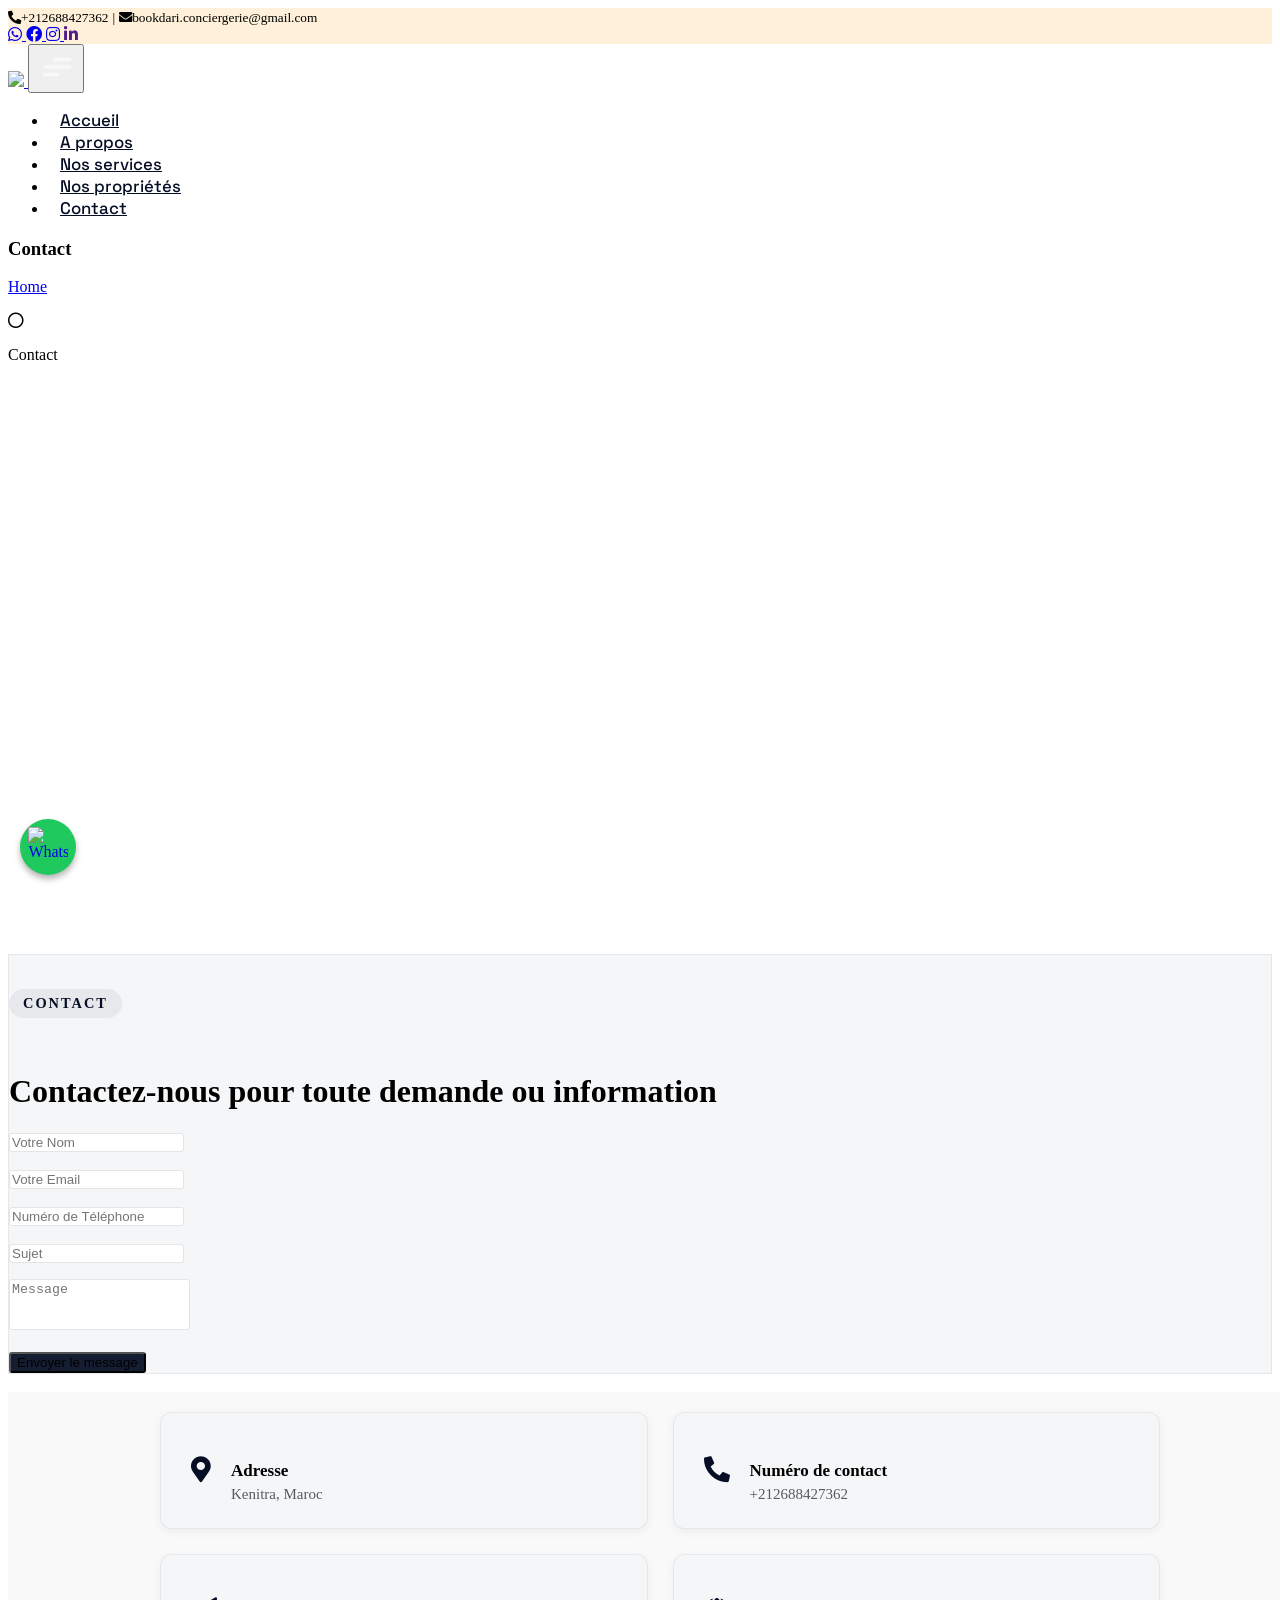
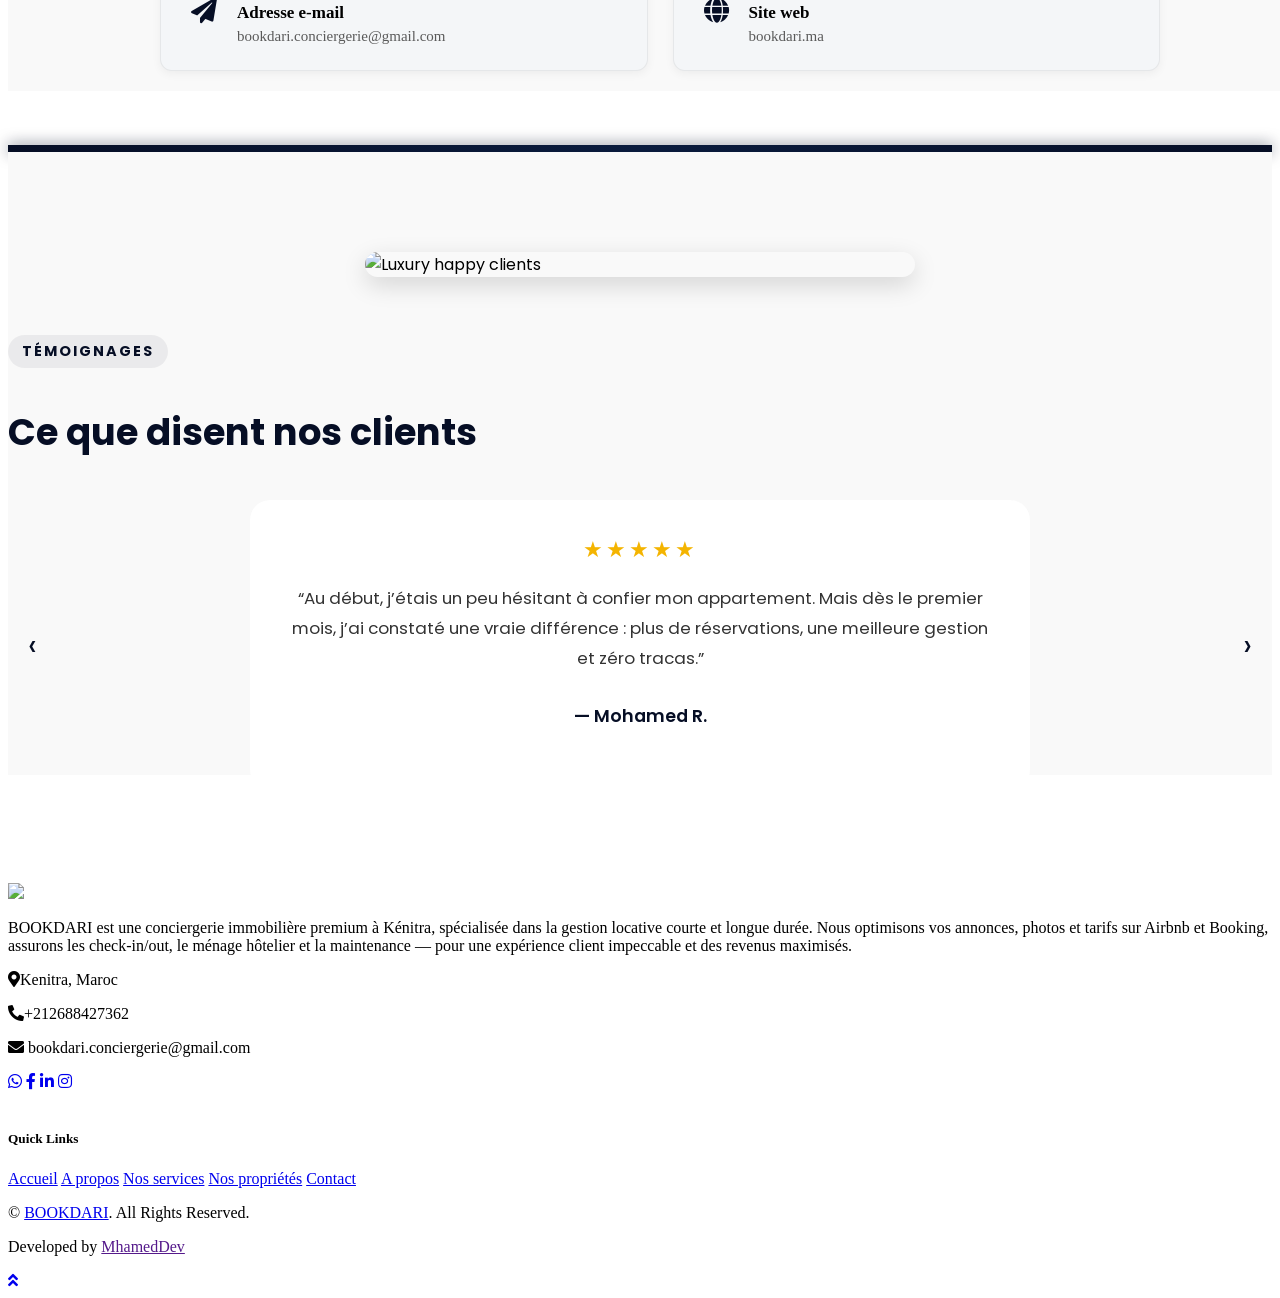
==== contact.html @ ee5d3674 "Fix code" ====
<!DOCTYPE html>
<html lang="en">

<head>
    <meta charset="utf-8">
    
    <title>BOOKDARI</title>
    <meta property="og:title" content="BOOKDARI">
    <meta property="og:description" content="BOOKDARI est une conciergerie immobilière premium à Kénitra, spécialisée dans la gestion locative courte et longue durée.
    Nous optimisons vos annonces, photos et tarifs sur Airbnb et Booking, assurons les check-in/out, le ménage hôtelier et la maintenance — pour une expérience client impeccable et des revenus maximisés.">
    <meta property="og:image" content="img/logo.png">
    <meta property="og:url" content="https://bookdari.vercel.app">
    <meta property="og:type" content="website">
    
    <meta content="width=device-width, initial-scale=1.0" name="viewport">
    <meta content="BOOKDARI" name="keywords">
    <meta content="BOOKDARI" name="description">

    <meta name="viewport" content="width=device-width, initial-scale=1, viewport-fit=cover">

    <!-- Favicon -->
    <link href="img/logo.png" rel="icon">

    <!-- Google Web Fonts -->
    <link rel="preconnect" href="https://fonts.gstatic.com">
    <link href="https://fonts.googleapis.com/css2?family=Poppins:wght@400;500;600;700&display=swap" rel="stylesheet">

    <!-- Font Awesome -->
    <link href="https://cdnjs.cloudflare.com/ajax/libs/font-awesome/5.10.0/css/all.min.css" rel="stylesheet">

    <!-- font -->
    <link href="https://fonts.googleapis.com/css2?family=Space+Grotesk:wght@400;500;600;700&display=swap" rel="stylesheet">


    <!-- Libraries Stylesheet -->
    <link href="lib/animate/animate.min.css" rel="stylesheet">
    <link href="lib/owlcarousel/assets/owl.carousel.min.css" rel="stylesheet">
    <link href="lib/tempusdominus/css/tempusdominus-bootstrap-4.min.css" rel="stylesheet" />
    

    <!-- Customized Bootstrap Stylesheet -->
    <link href="css/style.css" rel="stylesheet">
</head>

<body>
    
    

     <!-- WhatsApp Button Start-->
<a href="https://wa.me/+212688427362" class="whatsapp-button" target="_blank">
    <img src="https://upload.wikimedia.org/wikipedia/commons/5/5e/WhatsApp_icon.png" alt="WhatsApp"/>
  </a>
  
  <style>
  .whatsapp-button {
    position: fixed;
    bottom: 25px;
    left: 20px;
    width: 56px;            
    height: 56px;
    background-color: #20c95e; 
    border-radius: 50%; 
    display: flex;
    align-items: center;
    justify-content: center;
    box-shadow: 0 4px 6px rgba(0,0,0,0.3);
    z-index: 1000;
    text-decoration: none;
    transition: transform 0.3s;
    
    animation: bounce 2s infinite;
  }
  
  .whatsapp-button:hover {
    transform: scale(1.2); 
  }
  
  .whatsapp-button img {
    width: 70%;    
    height: 70%;
  }
  
  .notification-dot {
    position: absolute;
    top: 2px;
    right: 4px;
    width: 12px;       
    height: 12px;
    background-color: red;
    border-radius: 50%;
  }
  
  @keyframes bounce {
    0%, 100% { transform: translateY(0); }
    50% { transform: translateY(-8px); } 
  }
  </style>
  <!-- WhatsApp Button End-->


    <!-- Topbar Start -->
    <div class="container-fluid bg-topBar d-none d-lg-block">
        <div class="row py-2 px-lg-5">
            <div class="col-lg-6 text-left mb-2 mb-lg-0">
                <div class="d-inline-flex align-items-center">
                    <small><i class="fa fa-phone-alt mr-2"></i>+212688427362</small>
                    <small class="px-3">|</small>
                    <small><i class="fa fa-envelope mr-2"></i>bookdari.conciergerie@gmail.com</small>
                </div>
            </div>
            <div class="col-lg-6 text-right">
                <div class="d-inline-flex align-items-center">
                    <a class="text-primary px-2" href="https://wa.me/+212688427362">
                        <i class="fab fa-whatsapp"></i>
                    </a>
                    <a class="text-primary px-2" href="https://www.facebook.com/share/1BZVB6CDzH/?mibextid=LQQJ4d">
                        <i class="fab fa-facebook"></i>
                    </a>
                    <a class="text-primary px-2" href="https://www.instagram.com/bookdariconciergerie">
                        <i class="fab fa-instagram"></i>
                    </a>
                    <a class="text-primary px-2" href="">
                        <i class="fab fa-linkedin-in"></i>
                    </a>

                </div>
            </div>
        </div>
    </div>


    <style>
        .bg-topBar{
            background-color: #fff0d9;
        }
    </style>
    <!-- Topbar End -->




    





    


    <!-- Navbar Start -->
<div class="container-fluid p-0">
    <nav class="navbar navbar-expand-lg bg-white navbar-light py-3 py-lg-0 px-lg-5">
      <a href="index.html">
        <img src="img/logoPng.png" width="110px">
      </a>
  
      <!-- Hamburger SVG -->
      <button class="navbar-toggler collapsed" type="button" data-toggle="collapse" data-target="#navbarCollapse" aria-controls="navbarCollapse" aria-expanded="false" aria-label="Toggle navigation">
        <svg viewBox="0 0 32 32" class="hamburger-svg">
          <path class="line line-top-bottom" d="M27 10 13 10C10.8 10 9 8.2 9 6 9 3.5 10.8 2 13 2 15.2 2 17 3.8 17 6L17 26C17 28.2 18.8 30 21 30 23.2 30 25 28.2 25 26 25 23.8 23.2 22 21 22L7 22"></path>
          <path class="line" d="M7 16 27 16"></path>
        </svg>
      </button>
  
      <!-- Menu -->
      <div class="collapse navbar-collapse justify-content-between px-lg-3" id="navbarCollapse">
        <ul class="navbar-nav m-auto py-0 lux-menu">
          <li class="nav-item"><a href="index.html" class="nav-link">Accueil</a></li>
          <li class="nav-item"><a href="index.html" class="nav-link">A propos</a></li>
          <li class="nav-item"><a href="index.html" class="nav-link">Nos services</a></li>
          <li class="nav-item"><a href="propriétés.html" class="nav-link">Nos propriétés</a></li>
          <li class="nav-item"><a href="#" class="nav-link active">Contact</a></li>
        </ul>
        <!-- <a href="contact.html" class="btn btn-primary d-none d-lg-block lux-btn">Contactez-nous</a> -->
      </div>
    </nav>
  </div>
  
  <style>
  /* Hamburger SVG */
  .hamburger-svg {
    height: 3em;
    width: 3em;
    cursor: pointer;
    transition: transform 0.6s cubic-bezier(0.4,0,0.2,1);
  }
  
  .line {
    fill: none;
    stroke: #f9f9f9df;
    stroke-linecap: round;
    stroke-linejoin: round;
    stroke-width: 3;
    transition: stroke-dasharray 0.6s cubic-bezier(0.4,0,0.2,1),
                stroke-dashoffset 0.6s cubic-bezier(0.4,0,0.2,1);
  }
  
  .line-top-bottom {
    stroke-dasharray: 12 63;
  }
  
  /* Hamburger open/close animation */
  .navbar-toggler.collapsed svg {
    transform: rotate(0);
  }
  
  .navbar-toggler:not(.collapsed) svg {
    transform: rotate(-45deg);
  }
  
  .navbar-toggler:not(.collapsed) .line-top-bottom {
    stroke-dasharray: 20 300;
    stroke-dashoffset: -32.42;
  }
  
  /* Navbar links - luxury style */
  .lux-menu .nav-link {
    font-family: 'Space Grotesk', sans-serif !important;
    font-weight: 500;
    font-size: 1.05rem;
    color: #060E25;
    position: relative;
    margin: 0 12px;
    transition: all 0.3s ease;
  }
  
  .lux-menu .nav-link::after {
    content: '';
    position: absolute;
    left: 50%;
    bottom: -4px;
    transform: translateX(-50%);
    width: 0%;
    height: 2px;
    background: #060E25;
    border-radius: 2px;
    transition: width 0.4s ease;
  }
  
  .lux-menu .nav-link:hover::after {
    width: 50%;
  }
  
  .lux-menu .nav-link:hover {
    transform: translateY(-2px);
  }
  
  /* Luxury button */
  .lux-btn {
    font-weight: 600;
    padding: 0.5rem 1.8rem;
    font-size: 1rem;
    border-radius: 50px;
    transition: all 0.4s ease;
    box-shadow: 0 5px 15px rgba(6,14,37,0.2);
  }
  
  .lux-btn:hover {
    transform: translateY(-3px);
    box-shadow: 0 8px 20px rgba(6,14,37,0.35);
    background-color: #060E25;
    color: #fff;
  }
  
  /* Overlay effect */
  body.menu-open-overlay::before {
    content: '';
    position: fixed;
    top: 0; left: 0;
    width: 100%; height: 100%;
    background: rgba(0,0,0,0.25);
    z-index: 998;
    pointer-events: none;
    transition: opacity 0.4s ease;
    opacity: 1;
  }
  
  body {
    transition: all 0.4s ease;
  }
  
  /* Mobile adjustments */
  @media (max-width: 992px) {
    .navbar-toggler {
      display: block;
      background: none;
      border: none;
    }
  
    .collapse.navbar-collapse {
      transition: all 0.5s ease;
      position: relative;
      z-index: 1001; /* above overlay */
      background: inherit; /* keep navbar color */
      padding: 15px 0;
    }
  
    .lux-menu .nav-link {
      font-size: 1.2rem;
      padding: 12px 0;
      display: block;
      text-align: center;
    }
  
    .lux-btn {
      display: block;
      margin: 20px auto;
    }
  }
  </style>
  
  <script>
  document.addEventListener('DOMContentLoaded', function() {
    const navbarCollapse = document.getElementById('navbarCollapse');
    const body = document.body;
  
    const updateBodyOverlay = () => {
      if (navbarCollapse.classList.contains('show')) {
        body.classList.add('menu-open-overlay');
      } else {
        body.classList.remove('menu-open-overlay');
      }
    }
  
    // Observe menu open/close
    navbarCollapse.addEventListener('show.bs.collapse', updateBodyOverlay);
    navbarCollapse.addEventListener('hide.bs.collapse', updateBodyOverlay);
  
    // Close overlay when link clicked inside menu
    document.querySelectorAll('#navbarCollapse .nav-link').forEach(link => {
      link.addEventListener('click', () => {
        if (navbarCollapse.classList.contains('show')) {
          $(navbarCollapse).collapse('hide'); // Bootstrap collapse
        }
      });
    });
  });
  </script>
  
  
  <!-- Navbar End -->
  
  
  
  
     









    <!-- Header Start -->
    <div class="jumbotron jumbotron-fluid bg-jumbotron" style="margin-bottom: 90px;">
        <div class="container text-center py-5">
            <h3 class="text-white display-3 mb-4">Contact</h3>
            <div class="d-inline-flex align-items-center text-white">
                <p class="m-0"><a class="text-white" href="index.html">Home</a></p>
                <i class="far fa-circle px-3"></i>
                <p class="m-0">Contact</p>
            </div>
        </div>
    </div>
    <!-- Header End -->











    <!-- Contact Start -->
<div class="container-fluid py-5">
    <div class="container py-5">
        <div class="row">
            <div class="col-lg-6" style="min-height: 500px;">
                <div class="position-relative map-wrapper" style="height:480px;">
                    <iframe class="position-absolute w-100 h-100"
                        src="https://www.google.com/maps/embed?pb=!1m18!1m12!1m3!1d39380.31696094431!2d-6.630429293466208!3d34.25722913567324!2m3!1f0!2f0!3f0!3m2!1i1024!2i768!4f13.1!3m3!1m2!1s0xda7575f8a6d8643%3A0xc7050653c05e128b!2sKenitra!5e0!3m2!1sen!2sma!4v1760115594332!5m2!1sen!2sma"
                        style="border:0;" allowfullscreen="" loading="lazy"
                        referrerpolicy="no-referrer-when-downgrade" frameborder="0"></iframe>
                  </div>
                  
            </div>
            <div class="col-lg-6 pt-5 pb-lg-5">
                <div class="contact-form bg-contact-light p-4 p-lg-5 my-lg-5">
                    <h6 class="d-inline-block text-white luxury-subtitle text-uppercase bg-primary py-1 px-2">Contact</h6>
                    <h1 class="mb-4">Contactez-nous pour toute demande ou information</h1>
                    <div id="success"></div>
                    
                    <form id="contactForm" onsubmit="event.preventDefault(); emailSend();">
                        <div class="form-row">
                            <div class="col-sm-6 control-group">
                                <input type="text" class="form-control border-0 p-4" id="name" name="name"
                                    placeholder="Votre Nom" required="required"
                                    data-validation-required-message="Please enter your name" />
                                <p class="help-block text-danger"></p>
                            </div>
                            <div class="col-sm-6 control-group">
                                <input type="email" class="form-control border-0 p-4" id="email" name="email"
                                    placeholder="Votre Email" required="required"
                                    data-validation-required-message="Please enter your email" />
                                <p class="help-block text-danger"></p>
                            </div>
                        </div>
                        <div class="control-group">
                            <input type="tel" class="form-control border-0 p-4" id="phone" name="phone"
                                placeholder="Numéro de Téléphone" required="required"
                                data-validation-required-message="Please enter your phone number" />
                            <p class="help-block text-danger"></p>
                        </div>
                        <div class="control-group">
                            <input type="text" class="form-control border-0 p-4" id="subject" name="subject"
                                placeholder="Sujet" required="required"
                                data-validation-required-message="Please enter a subject" />
                            <p class="help-block text-danger"></p>
                        </div>
                        <div class="control-group">
                            <textarea class="form-control border-0 py-3 px-4" rows="3" id="message" name="message"
                                placeholder="Message" required="required"
                                data-validation-required-message="Please enter your message"></textarea>
                            <p class="help-block text-danger"></p>
                        </div>
                        <div>
                            <button class="btn btn-primary py-3 px-4" type="submit"
                                id="sendMessageButton">Envoyer le message</button>
                        </div>
                    </form>
                </div>
            </div>
        </div>
    </div>
</div>
<br>
<!-- Contact End -->


<style>
    .bg-contact-light{
        background-color: #f4f6f8;
        border: 1px solid #00000010 !important;
    }
    #contactForm {
        font-family: 'Space Grotesk', sans-serif;
    }
    #sendMessageButton {
        background-color: #060e25ee !important;
        border-radius: 3px;
    }
    .form-control {
        border: 1px solid #0000001a !important;
        border-radius: 3px;
        resize: none !important;

    }
    .form-control:focus {
        border: 1px solid #BB9C5A !important;
        
    }


    /* Responsive Map */
@media (max-width: 768px) {
  .map-wrapper {
    height: 300px; /* t9ll l-height f mobile */
  }
}


/* Default: Mobile */
.map-wrapper {
  height: 300px; /* mobile height */
}

/* Desktop */
@media (min-width: 992px) {
  .map-wrapper {
    height: 600px; /* PC / large screen height */
  }
}



</style>













<!-- Contact Info Section Start -->
<section class="contact-info-section">
    <div class="contact-container">
  
      <!-- Address -->
      <div class="contact-box">
        <div class="icon"><i class="fas fa-map-marker-alt"></i></div>
        <div class="content">
          <h4>Adresse</h4>
          <p>Kenitra, Maroc</p>
        </div>
      </div>
  
      <!-- Phone -->
      <div class="contact-box">
        <div class="icon"><i class="fas fa-phone-alt"></i></div>
        <div class="content">
          <h4>Numéro de contact</h4>
          <p>+212688427362</p>
        </div>
      </div>
  
      <!-- Email -->
      <div class="contact-box">
        <div class="icon"><i class="fas fa-paper-plane"></i></div>
        <div class="content">
          <h4>Adresse e-mail</h4>
          <p>bookdari.conciergerie@gmail.com</p>
        </div>
      </div>
  
      <!-- Website -->
      <div class="contact-box">
        <div class="icon"><i class="fas fa-globe"></i></div>
        <div class="content">
          <h4>Site web</h4>
          <p>bookdari.ma</p>
        </div>
      </div>
  
    </div>
  </section>
  <br>
  
  <!-- Font Awesome -->
  <script src="https://kit.fontawesome.com/a076d05399.js" crossorigin="anonymous"></script>
  
  <style>
  .contact-info-section {
    width: 100%;
    background-color: #f9f9f9;
    padding: 20px 20px;
    display: flex;
    justify-content: center;
  }
  
  .contact-container {
    width: 100%;
    max-width: 1000px;
    display: grid;
    grid-template-columns: repeat(auto-fit, minmax(350px, 1fr));
    gap: 25px;
  }
  
  /* Box Style */
  .contact-box {
    display: flex;
    align-items: center;
    background-color: #f4f6f8;
    border: 1px solid #00000010 !important;    
    border-radius: 12px;
    padding: 25px 30px;
    transition: all 0.3s ease;
    box-shadow: 0 3px 10px rgba(0,0,0,0.05);
  }
  
  .contact-box:hover {
    background: #eef1f776;
    transform: translateY(-4px);
    box-shadow: 0 8px 20px rgba(0,0,0,0.08);
  }
  
  /* Icon */
  .contact-box .icon {
    font-size: 26px;
    color: #060E25;
    margin-right: 20px;
    flex-shrink: 0;
  }
  
  /* Text Content */
  .contact-box .content h4 {
    font-weight: 600;
    color: #000;
    font-size: 17px;
    margin-bottom: 5px;
  }
  
  .contact-box .content p {
    color: #5a5a5a;
    font-size: 15px;
    margin: 0;
  }
  
  /* Responsive */
  @media (max-width: 768px) {
    .contact-container {
      grid-template-columns: 1fr;
    }
    .contact-box {
      flex-direction: column;
      text-align: center;

    }
    .contact-box .icon {
      margin-right: 0;
      margin-bottom: 10px;
    }
  }
  </style>
  


























<br><br>












<!-- Section Divider -->
<div class="luxury-divider"></div>

<style>
/* ===== Luxury Pro Divider ===== */
.luxury-divider {
  position: relative;
  width: 100%;
  height: 7px;
  background: linear-gradient(90deg, #060E25, #0A1B3D, #060E25);
  overflow: hidden;
  box-shadow: 0 0 15px rgba(6, 14, 37, 0.6); /* subtle glow */
}

/* Shine effect */
.luxury-divider::before {
  content: "";
  position: absolute;
  top: 0;
  left: -40%;
  width: 40%;
  height: 100%;
  background: linear-gradient(
    120deg,
    rgba(255, 255, 255, 0) 0%,
    #BB9C5A 50%,  /* golden reflection */
    rgba(255, 255, 255, 0) 100%
  );
  animation: shineMove 3s infinite linear;
}

/* Moving shine */
@keyframes shineMove {
  0% { left: -40%; }
  100% { left: 120%; }
}


</style>










 <!-- Testimonial Section Start -->
 <section class="luxury-testimonial-section">
    <div class="container">
      <div class="row align-items-center justify-content-center">
        <!-- Left: Image -->
        <div class="col-lg-6 col-md-10  mb-lg-0 text-center">
          <img
            class="img-fluid img-luxury"
            src="img/Témoignages.jpg"
            alt="Luxury happy clients"
            loading="lazy"
          />
        </div>
  
        <br>
        <!-- Right: Testimonials -->
        <div class="col-lg-6 col-md-10">
          <div class="text-center ">
            <h6 class="luxury-subtitle bg-light">Témoignages</h6>
            <h2 class="luxury-title">Ce que disent nos clients</h2>
          </div>
          
          <br>
  
          <div class="lux-slider">
            <div class="lux-slide active">
              <div class="lux-stars">★★★★★</div>
              <p>
                “Au début, j’étais un peu hésitant à confier mon appartement. 
        Mais dès le premier mois, j’ai constaté une vraie différence : 
        plus de réservations, une meilleure gestion et zéro tracas.”
              </p>
              <h5>— Mohamed R.</h5>
            </div>
  
            <div class="lux-slide">
              <div class="lux-stars">★★★★★</div>
              <p>
                “Service impeccable ! L’équipe s’occupe de tout : annonces, check-in, ménage… 
        Je reçois mes revenus sans le moindre souci. 
        C’est exactement ce qu’il me fallait.”
              </p>
              <h5>— Youssef K.</h5>
            </div>
  
            <!-- <div class="lux-slide">
              <div class="lux-stars">★★★★★</div>
              <p>
                “Les activités proposées font toute la différence : excursions, mer,
                location... mes voyageurs adorent ! Une expérience premium.”
              </p>
              <h5>— Fatima A.</h5>
            </div> -->
  
            <div class="lux-slide">
              <div class="lux-stars">★★★★★</div>
              <p>
                “Une gestion très professionnelle et transparente. 
        Mon bien est toujours impeccable, et mes locataires sont ravis. 
        Je me sens enfin serein.”
              </p>
              <h5>— Karim L.</h5>
            </div>
  
            <div class="lux-slide">
              <div class="lux-stars">★★★★★</div>
              <p>
                “Une équipe à l’écoute, réactive et disponible. 
        Depuis que j’ai confié mes biens à BOOKDARI, mes revenus ont littéralement doublé. 
        Je recommande sans hésiter.”
              </p>
              <h5>— Nadia M.</h5>
            </div>
  
            <!-- Controls (inside slider for z-index fix) -->
            <div class="lux-slider-controls text-center">
              <span class="lux-prev">‹</span>
              <span class="lux-next">›</span>
            </div>
          </div>
        </div>
      </div>
    </div>
  </section>
  
  <style>
  /* --- Image Animation --- */
  .img-luxury {
    display: block;
    border-radius: 16px;
    box-shadow: 0 8px 25px rgba(0, 0, 0, 0.15);
    transition: transform 0.4s ease;
    transform-style: preserve-3d;
    cursor: pointer;
    width: 100%;
    max-width: 550px;
    margin: 0 auto;
  }
  
  /* --- Section --- */
  .luxury-testimonial-section {
    background: #f9f9f9;
    overflow: hidden;
    position: relative;
    font-family: "Poppins", sans-serif;
    padding-top: 100px !important;
  }
  
  .luxury-subtitle {
    display: inline-block;
    color: #060E25;
    text-transform: uppercase;
    font-size: 0.9rem;
    letter-spacing: 2px;
    background: rgba(6, 14, 37, 0.06);
    padding: 6px 14px;
    border-radius: 20px;
  }
  
  .luxury-title {
    color: #060E25;
    font-weight: 700;
    font-size: 2.3rem;
    margin-top: 2px;
  }
  
  /* --- Slider --- */
  .lux-slider {
    position: relative;
    perspective: 1200px;
    height: 260px;
    display: flex;
    justify-content: center;
    align-items: center;
  }
  
  .lux-slide {
    position: absolute;
    background: rgba(255, 255, 255, 0.9);
    backdrop-filter: blur(12px);
    /* box-shadow: 0 10px 40px rgba(6, 14, 37, 0.12); */
    border-radius: 20px;
    padding: 2rem 2.5rem;
    width: 85%;
    max-width: 700px;
    text-align: center;
    transform: rotateY(80deg) translateZ(-200px) scale(0.8);
    opacity: 0;
    transition: all 0.9s cubic-bezier(0.25, 1, 0.3, 1);
  }
  
  .lux-slide.active {
    transform: rotateY(0deg) translateZ(0px) scale(1);
    opacity: 1;
    z-index: 2;
  }
  
  .lux-slide.prev {
    transform: rotateY(-80deg) translateZ(-200px) scale(0.8);
    opacity: 0;
  }
  
  .lux-slide.next {
    transform: rotateY(80deg) translateZ(-200px) scale(0.8);
    opacity: 0;
  }
  
  /* --- Stars --- */
  .lux-stars {
    color: #f4b400;
    font-size: 1.4rem;
    letter-spacing: 3px;
    margin-bottom: 15px;
    animation: glowStars 2s ease-in-out infinite alternate;
  }
  
  @keyframes glowStars {
    from {
      text-shadow: 0 0 5px #f4b400, 0 0 15px #f4b400;
    }
    to {
      text-shadow: 0 0 15px #ffd95a, 0 0 25px #f4b400;
    }
  }
  
  .lux-slide p {
    color: #333;
    font-size: 1.05rem;
    line-height: 1.8;
    margin-bottom: 1.2rem;
  }
  
  .lux-slide h5 {
    color: #060E25;
    font-weight: 600;
    font-size: 1.1rem;
  }
  
  /* --- Controls --- */
  .lux-slider-controls {
    position: absolute;
    top: 50%;
    left: 0;
    width: 100%;
    display: flex;
    justify-content: space-between;
    transform: translateY(-50%);
    z-index: 5;
    pointer-events: none;
  }
  
  .lux-slider-controls span {
    font-size: 2rem;
    color: #060E25;
    cursor: pointer;
    margin: 0 20px;
    transition: color 0.3s ease, transform 0.3s ease;
    user-select: none;
    pointer-events: auto;
  }
  
  .lux-slider-controls span:hover {
    color: #0d1a4f;
    transform: scale(1.3);
  }
  
  /* --- Responsive --- */
  @media (max-width: 992px) {
    .lux-slider {
      height: auto;
      min-height: 280px;
    }
    .lux-slide {
      width: 95%;
      padding: 1.8rem;
    }
    .luxury-title {
      font-size: 2rem;
    }
  }
  @media (max-width: 768px) {
    .row {
      flex-direction: column;
    }
    .img-luxury {
      margin-bottom: 2rem;
    }
    .lux-slide {
      width: 100%;
      padding: 1.6rem;
    }
  }
  </style>
  
  <script>
  /* Image Animation */
  const img = document.querySelector(".img-luxury");
  if (img) {
    img.addEventListener("click", (e) => {
      const rect = img.getBoundingClientRect();
      const x = e.clientX - rect.left;
      const y = e.clientY - rect.top;
      const centerX = rect.width / 2;
      const centerY = rect.height / 2;
      const rotateX = ((y - centerY) / centerY) * -12;
      const rotateY = ((x - centerX) / centerX) * 12;
      img.style.transform = `perspective(800px) rotateX(${rotateX}deg) rotateY(${rotateY}deg) scale(0.97)`;
      setTimeout(() => {
        img.style.transform = "perspective(800px) rotateX(0deg) rotateY(0deg) scale(1)";
      }, 400);
    });
  }
  
  /* Testimonial Slider */
  document.addEventListener("DOMContentLoaded", () => {
    const slides = document.querySelectorAll(".lux-slide");
    const next = document.querySelector(".lux-next");
    const prev = document.querySelector(".lux-prev");
    let index = 0;
  
    function showSlide(newIndex) {
      slides.forEach((slide, i) => {
        slide.classList.remove("active", "prev", "next");
        if (i === newIndex) slide.classList.add("active");
        else if (i === (newIndex - 1 + slides.length) % slides.length) slide.classList.add("prev");
        else if (i === (newIndex + 1) % slides.length) slide.classList.add("next");
      });
    }
  
    next.addEventListener("click", () => {
      index = (index + 1) % slides.length;
      showSlide(index);
    });
  
    prev.addEventListener("click", () => {
      index = (index - 1 + slides.length) % slides.length;
      showSlide(index);
    });
  
    setInterval(() => {
      index = (index + 1) % slides.length;
      showSlide(index);
    }, 5500);
  
    showSlide(index);
  });
  </script>
  <!-- Testimonial Section End -->
  
















   <!-- Footer Start -->
   <div class="footer container-fluid position-relative bg-dark py-5" style="margin-top: 90px;">
    <br>
    <div class="container pt-5">
        <div class="row">
            <div class="col-lg-6 pr-lg-5 mb-5">
                <a href="#" class="navbar-brand">
                    <img src="img/logo.png" loading="lazy" width="130px">   
                    <br>
                </a>
                <p>
                    BOOKDARI est une conciergerie immobilière premium à Kénitra, spécialisée dans la gestion locative courte et longue durée. Nous optimisons vos annonces, photos et tarifs sur Airbnb et Booking, assurons les check-in/out, le ménage hôtelier et la maintenance — pour une expérience client impeccable et des revenus maximisés.</p>
                <p><i class="fa fa-map-marker-alt mr-2"></i>Kenitra, Maroc</p>
                <p><i class="fa fa-phone-alt mr-2"></i>+212688427362</p>
                <p><i class="fa fa-envelope mr-2"></i> bookdari.conciergerie@gmail.com</p>
                <div class="d-flex justify-content-start mt-4">
                    <a class="btn btn-lg btn-primary btn-lg-square mr-2" href="https://wa.me/+212688427362"><i class="fab fa-whatsapp"></i></a>
                    <a class="btn btn-lg btn-primary btn-lg-square mr-2" href="https://www.facebook.com/share/1BZVB6CDzH/?mibextid=LQQJ4d"><i class="fab fa-facebook-f"></i></a>
                    <a class="btn btn-lg btn-primary btn-lg-square mr-2" href="#"><i class="fab fa-linkedin-in"></i></a>
                    <a class="btn btn-lg btn-primary btn-lg-square" href="https://www.instagram.com/bookdariconciergerie"><i class="fab fa-instagram"></i></a>
                </div>
            </div>
            <div class="col-lg-6 pl-lg-5">
                <div class="row">
                    <div class="col-sm-6 mb-5">
                        <br>
                        <h5 class="text-white text-uppercase mb-4">Quick Links</h5>
                        <div class="d-flex flex-column justify-content-start">
                            <a href="index.html" class="nav-item nav-link active">Accueil</a>
                            <a href="index.html" class="nav-item nav-link">A propos</a>
                            <a href="index.html" class="nav-item nav-link">Nos services</a>
                            <a href="propriétés.html" class="nav-item nav-link">Nos propriétés</a>
                            <a href="#" class="nav-item nav-link">Contact</a>
                        </div>
                    </div>
                    <!-- <div class="col-sm-6 mb-5">
                        <h5 class="text-white text-uppercase mb-4">Our Services</h5>
                        <div class="d-flex flex-column justify-content-start">
                            <a class="text-white-50 mb-2" href="#"><i class="fa fa-angle-right mr-2"></i>servece 1</a>
                            <a class="text-white-50 mb-2" href="#"><i class="fa fa-angle-right mr-2"></i>service 2</a>
                            <a class="text-white-50 mb-2" href="#"><i class="fa fa-angle-right mr-2"></i>service 3</a>
                        </div>
                    </div> -->
                    <!-- <div class="col-sm-12 mb-5">
                        <h5 class="text-white text-uppercase mb-4">Newsletter</h5>
                        <div class="w-100">
                            <div class="input-group">
                                <input type="text" class="form-control border-light" style="padding: 30px;" placeholder="Your Email Address">
                                <div class="input-group-append">
                                    <button class="btn btn-primary px-4">Sign Up</button>
                                </div>
                            </div>
                        </div>
                    </div> -->
                </div>
            </div>
        </div>
    </div>
</div>
<div class="container-fluid bg-dark text-light border-top py-4" style="border-color: rgba(256, 256, 256, .15) !important;">
    <div class="container">
        <div class="row">
            <div class="col-md-6 text-center text-md-left mb-3 mb-md-0">
                <p class="m-0 text-white">&copy; <a href="#">BOOKDARI</a>. All Rights Reserved.</p>
            </div>
            <div class="col-md-6 text-center text-md-right">
                <p class="m-0 text-white">Developed by <a href="">MhamedDev</a></p>
            </div>
        </div>
    </div>
</div>
<!-- Footer End -->

<style>
    .bg-ttl-style{
      background-color: #d5b163a8 !important;
      border-radius: 20px !important;
    }
    </style>


    <!-- Back to Top -->
    <a href="#" class="btn btn-lg btn-primary back-to-top"><i class="fa fa-angle-double-up"></i></a>


    <!-- JavaScript Libraries -->
    <script src="https://code.jquery.com/jquery-3.4.1.min.js"></script>
    <script src="https://stackpath.bootstrapcdn.com/bootstrap/4.4.1/js/bootstrap.bundle.min.js"></script>
    <script src="lib/easing/easing.min.js"></script>
    <script src="lib/waypoints/waypoints.min.js"></script>
    <script src="lib/counterup/counterup.min.js"></script>
    <script src="lib/owlcarousel/owl.carousel.min.js"></script>
    <script src="lib/tempusdominus/js/moment.min.js"></script>
    <script src="lib/tempusdominus/js/moment-timezone.min.js"></script>
    <script src="lib/tempusdominus/js/tempusdominus-bootstrap-4.min.js"></script>

    <!-- Contact Javascript File -->
    <script src="mail/jqBootstrapValidation.min.js"></script>
    <script src="mail/contact.js"></script>


    <script src="https://unpkg.com/sweetalert/dist/sweetalert.min.js"></script>
    <script src="https://smtpjs.com/v3/smtp.js"></script>
    
    <!-- Template Javascript -->
    <script src="js/main.js"></script>

    <script>

        

    </script>

    
</body>

</html>
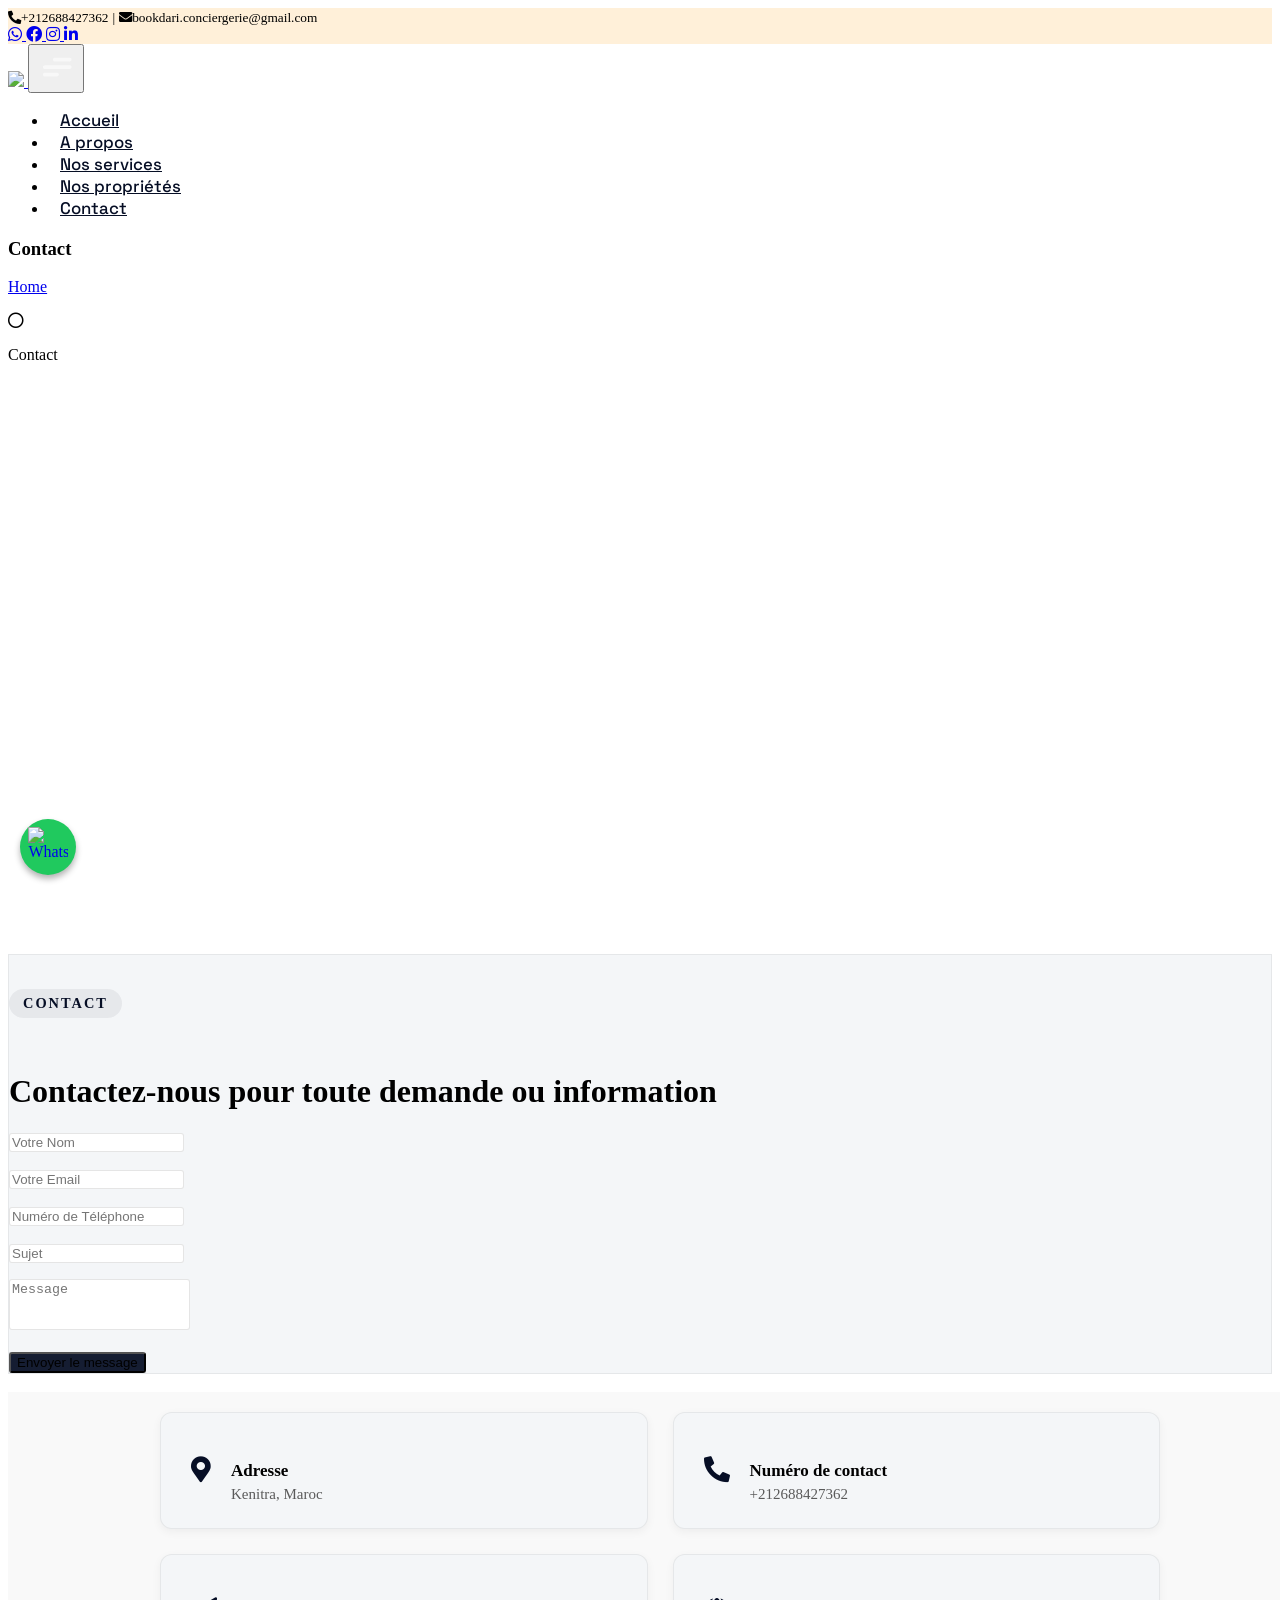
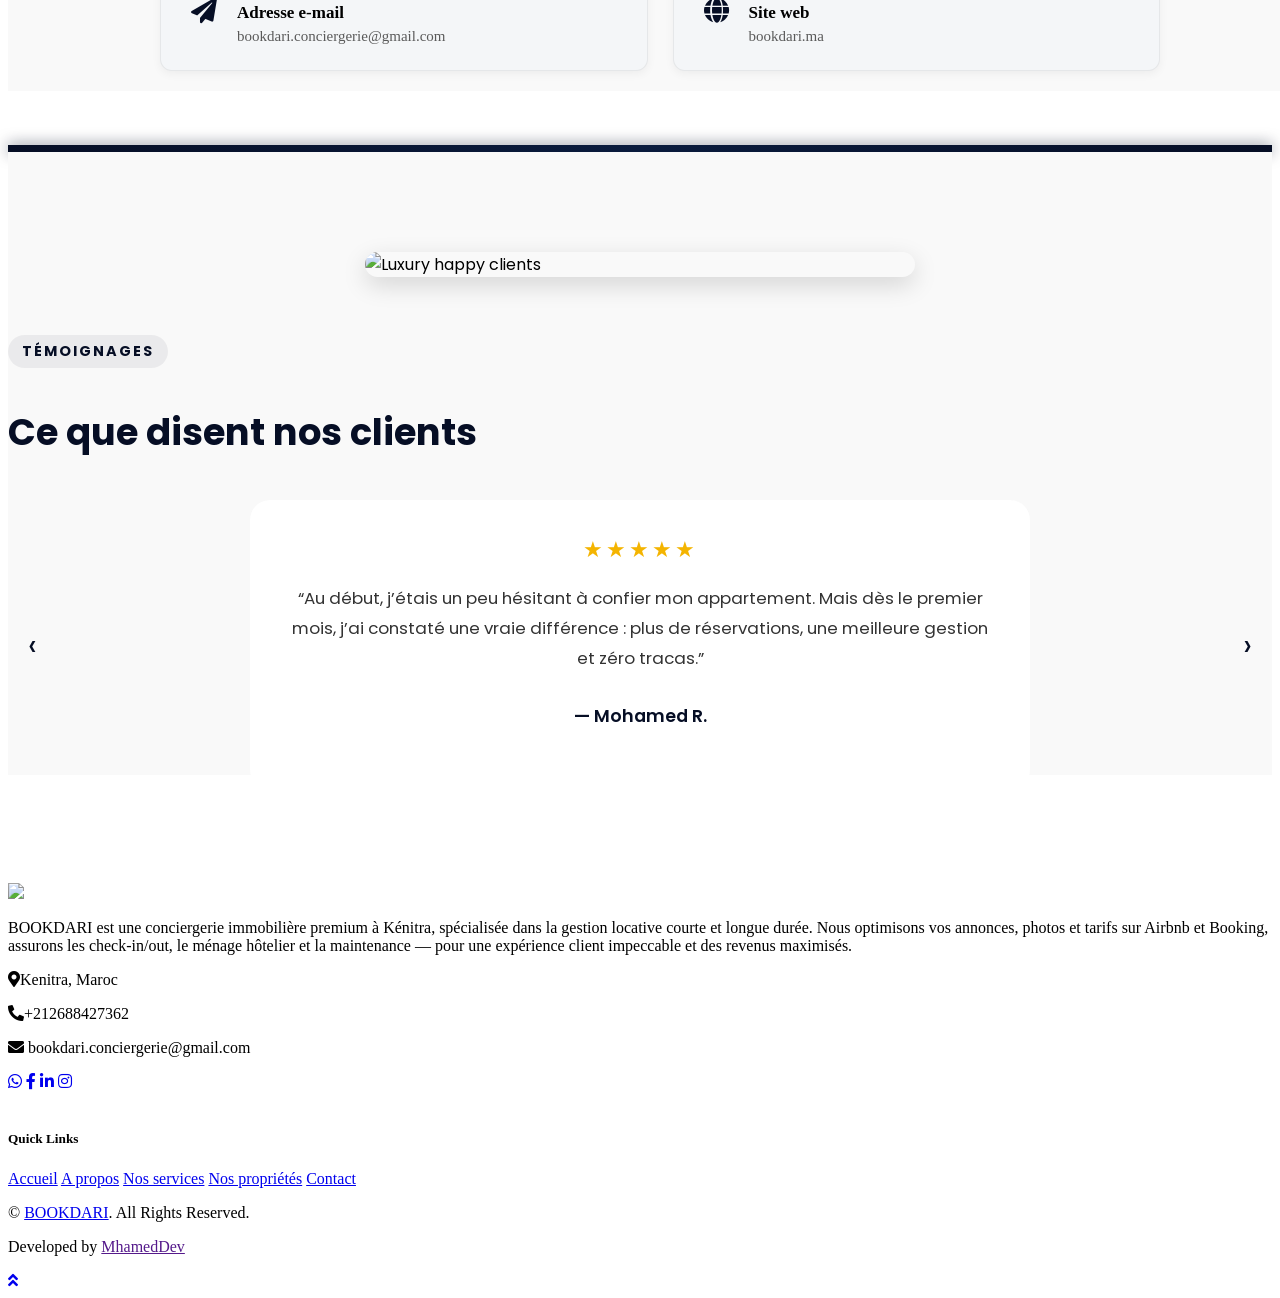
==== commit c2360fe9: "Fix code" ====
--- a/contact.html
+++ b/contact.html
@@ -9,7 +9,7 @@
     <meta property="og:description" content="BOOKDARI est une conciergerie immobilière premium à Kénitra, spécialisée dans la gestion locative courte et longue durée.
     Nous optimisons vos annonces, photos et tarifs sur Airbnb et Booking, assurons les check-in/out, le ménage hôtelier et la maintenance — pour une expérience client impeccable et des revenus maximisés.">
     <meta property="og:image" content="img/logo.png">
-    <meta property="og:url" content="https://bookdari.vercel.app">
+    <meta property="og:url" content="https://bookdari.ma">
     <meta property="og:type" content="website">
     
     <meta content="width=device-width, initial-scale=1.0" name="viewport">
@@ -119,7 +119,7 @@
                     <a class="text-primary px-2" href="https://www.instagram.com/bookdariconciergerie">
                         <i class="fab fa-instagram"></i>
                     </a>
-                    <a class="text-primary px-2" href="">
+                    <a class="text-primary px-2" href="https://www.linkedin.com/in/guillaume-maniez-6886a1387/">
                         <i class="fab fa-linkedin-in"></i>
                     </a>
 
@@ -1055,7 +1055,7 @@
                 <div class="d-flex justify-content-start mt-4">
                     <a class="btn btn-lg btn-primary btn-lg-square mr-2" href="https://wa.me/+212688427362"><i class="fab fa-whatsapp"></i></a>
                     <a class="btn btn-lg btn-primary btn-lg-square mr-2" href="https://www.facebook.com/share/1BZVB6CDzH/?mibextid=LQQJ4d"><i class="fab fa-facebook-f"></i></a>
-                    <a class="btn btn-lg btn-primary btn-lg-square mr-2" href="#"><i class="fab fa-linkedin-in"></i></a>
+                    <a class="btn btn-lg btn-primary btn-lg-square mr-2" href="https://www.linkedin.com/in/guillaume-maniez-6886a1387/"><i class="fab fa-linkedin-in"></i></a>
                     <a class="btn btn-lg btn-primary btn-lg-square" href="https://www.instagram.com/bookdariconciergerie"><i class="fab fa-instagram"></i></a>
                 </div>
             </div>
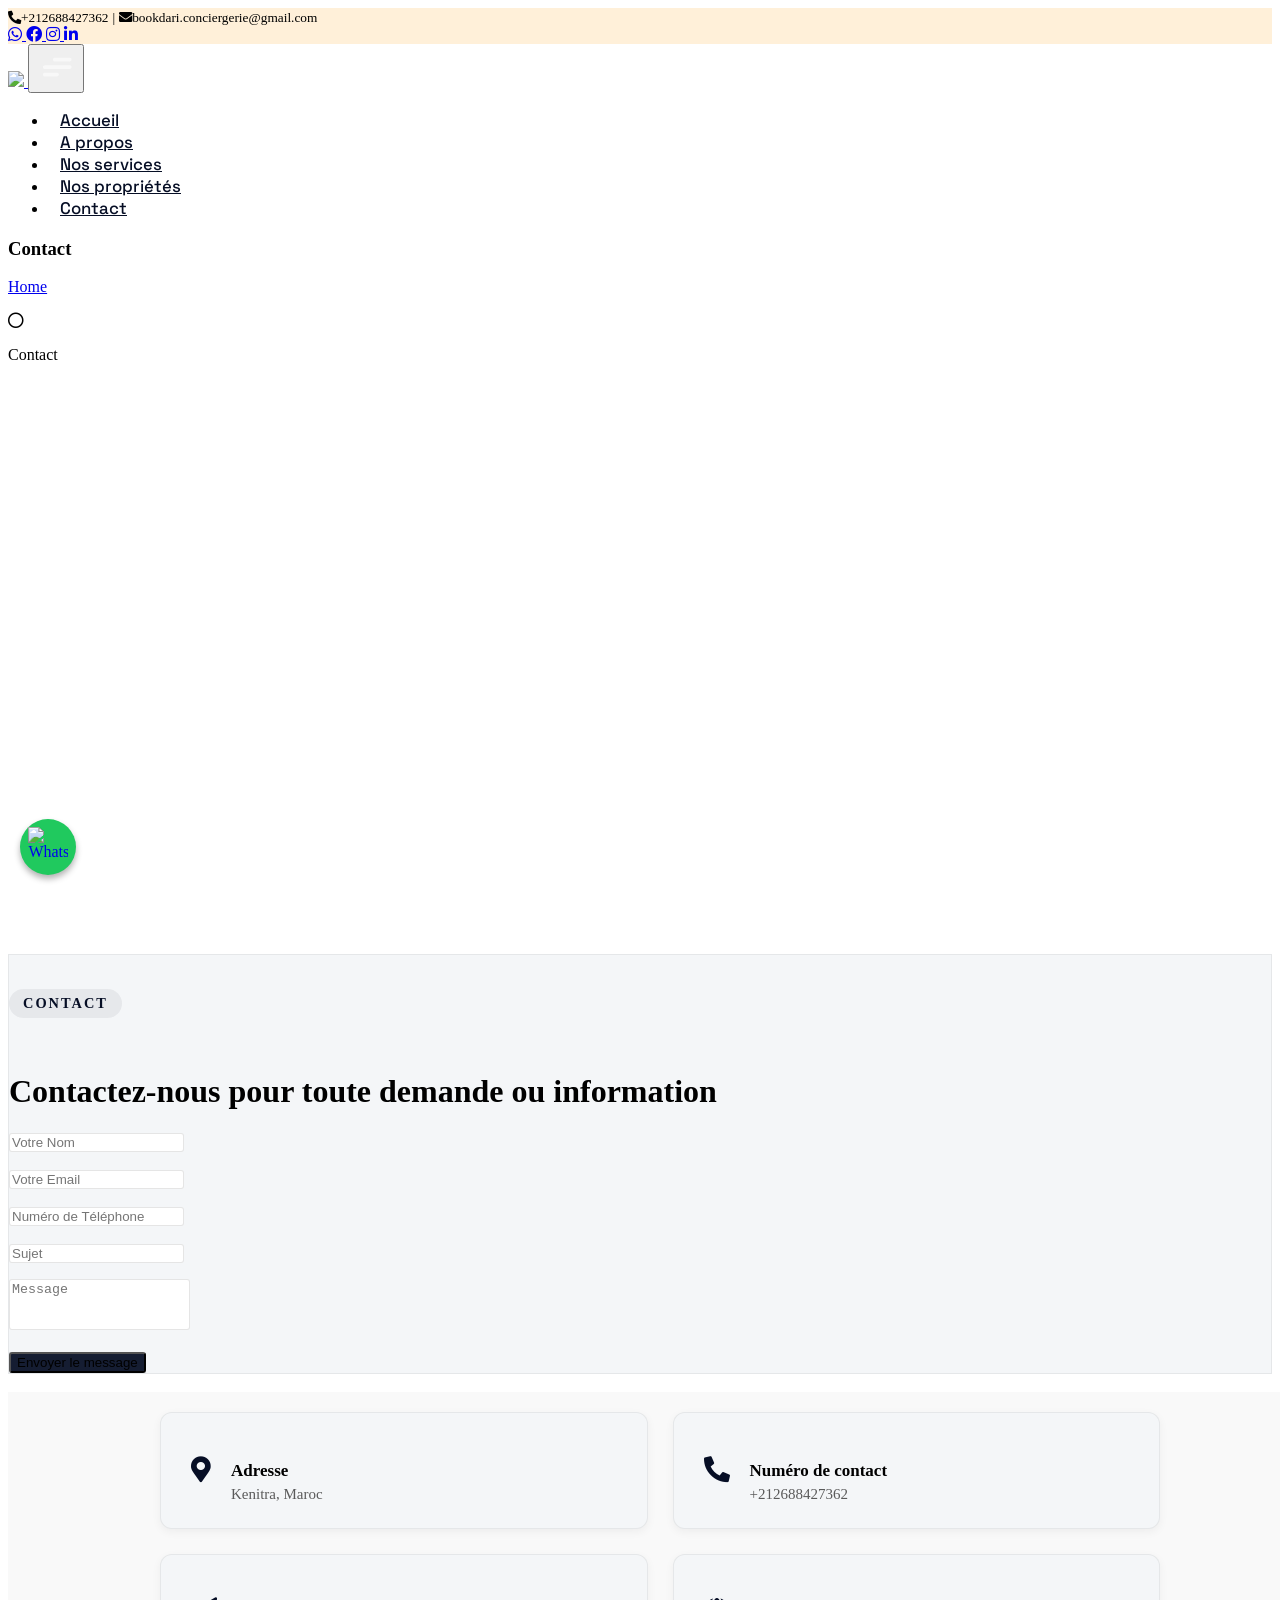
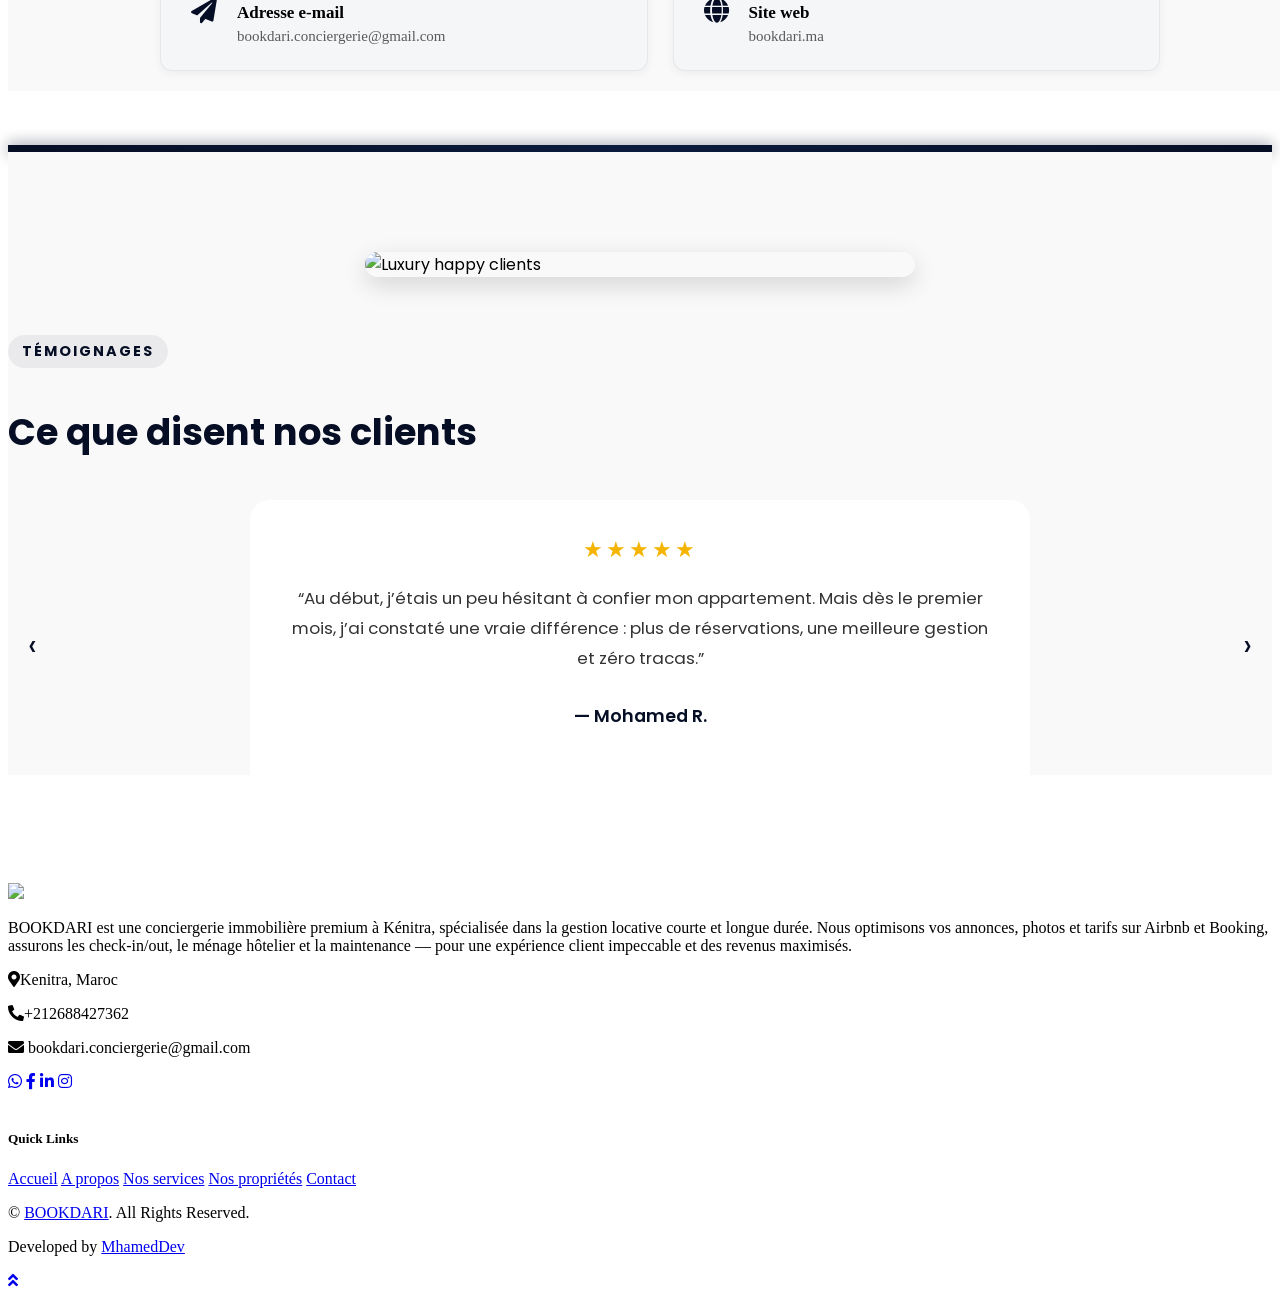
==== commit 45de74fe: "fix code" ====
--- a/contact.html
+++ b/contact.html
@@ -1103,7 +1103,7 @@
                 <p class="m-0 text-white">&copy; <a href="#">BOOKDARI</a>. All Rights Reserved.</p>
             </div>
             <div class="col-md-6 text-center text-md-right">
-                <p class="m-0 text-white">Developed by <a href="">MhamedDev</a></p>
+                <p class="m-0 text-white">Developed by <a href="https://wa.me/+212774917427">MhamedDev</a></p>
             </div>
         </div>
     </div>
